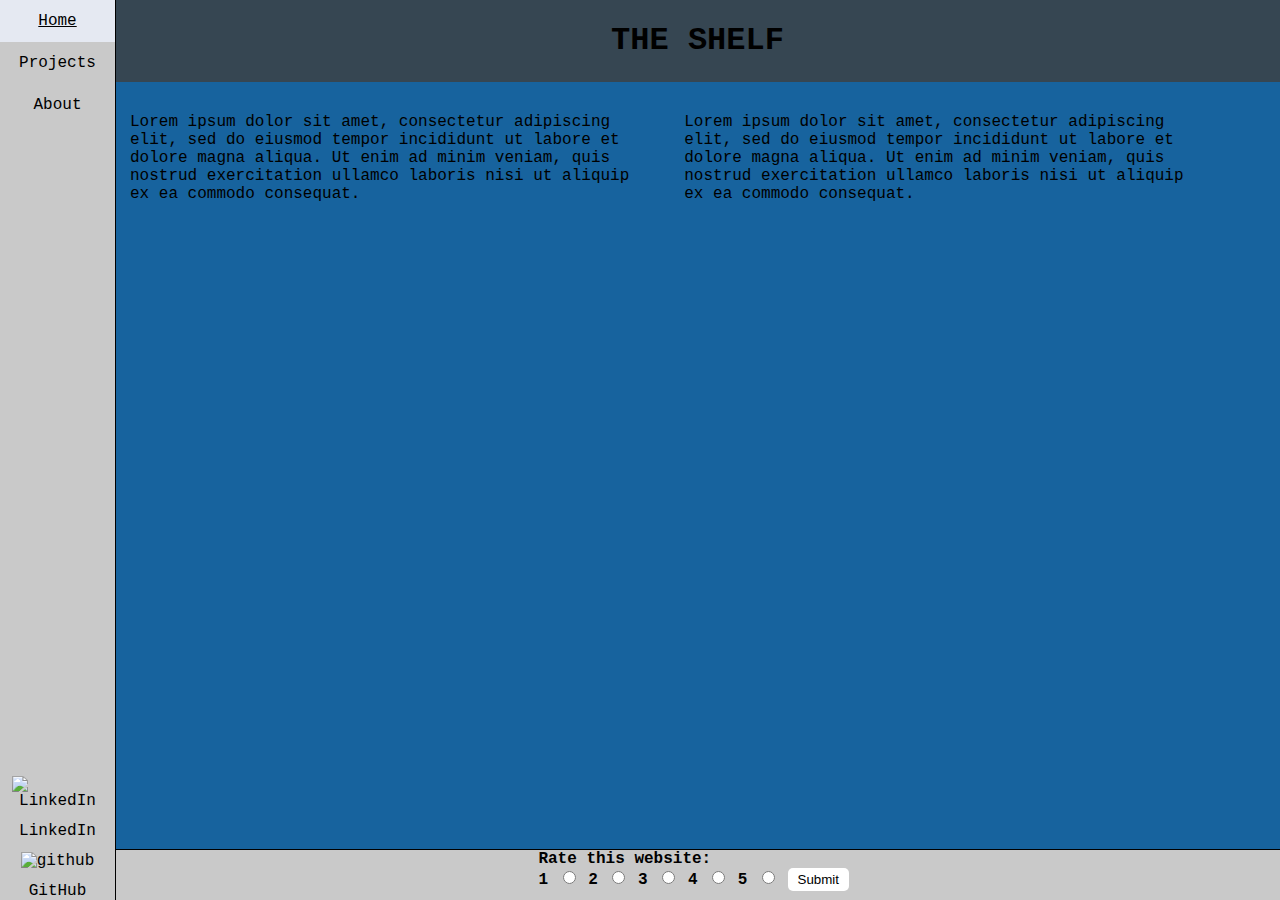
==== about.html @ 6123da2d "Add files via upload" ====
<!DOCTYPE html>
<html lang="en">

<head>
  <meta charset="utf-8" />
  <meta name="viewport" content="width=device-width" />
  <title>Portfolio</title>
  <link href="style.css" rel="stylesheet" type="text/css" />
</head>

<body>
  <div class="menu">
    <!------------------------------------>
    <div class="top-menu">
      <ul>
        <li><a href="index.html">Home</a></li>
        <li><a href="projects.html">Projects</a></li>
        <li><a href="about.html">About</a></li>
      </ul>
    </div>
    <!------------------------------------>
    <div class="bottom-menu">
      <ul>
        <li>
          <a href="https://www.linkedin.com/in/renato-alves88/" target="_blank" rel="noopener noreferrer"><img
              src="https://img.icons8.com/?size=96&id=3869&format=png" alt="LinkedIn" /></a>LinkedIn
        </li>
        <li>
          <a href="https://github.com/renatoalvesjr/" target="_blank" rel="noopener noreferrer"><img
              src="https://img.icons8.com/?size=192&id=nXgKLCSNhAWG&format=png" alt="github" /></a>GitHub
        </li>
      </ul>
    </div>
    <!------------------------------------>
  </div>
  <div class="content">
    <header>
      <h1>The Shelf</h1>
    </header>
    <div class="column">
      <p>
        Lorem ipsum dolor sit amet, consectetur adipiscing elit, sed do eiusmod tempor incididunt ut labore et dolore
        magna aliqua. Ut enim ad minim veniam, quis nostrud exercitation ullamco laboris nisi ut aliquip ex ea commodo
        consequat.
      </p>
    </div>
    <div class="column">
      <p>
        Lorem ipsum dolor sit amet, consectetur adipiscing elit, sed do eiusmod tempor incididunt ut labore et dolore
        magna aliqua. Ut enim ad minim veniam, quis nostrud exercitation ullamco laboris nisi ut aliquip ex ea commodo
        consequat.
      </p>
    </div>
  </div>

  <footer>
    <form class="nota">
      <legend>Rate this website:</legend>
      <label for="rate1">1</label>
      <input type="radio" id="rate1" name="rate">

      <label for="rate2">2</label>
      <input type="radio" id="rate2" name="rate">

      <label for="rate3">3</label>
      <input type="radio" id="rate3" name="rate">

      <label for="rate4">4</label>
      <input type="radio" id="rate4" name="rate">

      <label for="rate5">5</label>
      <input type="radio" id="rate5" name="rate">
      <input type="submit" value="Submit" id="submit-rate">
    </form>
  </footer>
</body>

</html>
---- style.css ----
body {
  margin: 0;
  padding: 0;
  font-family: "Courier New", Courier, monospace;
  background-color: #17639e;
}

.menu {
  width: 115px;
  background-color: #c9c9c9;
  position: fixed;
  height: 100%;
  display: flex;
  overflow: auto;
  text-align: center;
  list-style-type: none;
  flex-direction: column;
  justify-content: space-between;
  border-right: solid black 1px;
}

.menu ul {
  padding: 0;
  margin: 0;
  width: 100%;
}

.menu li a {
  padding: 12px;
  display: block;
  color: #000;
  text-decoration: none;
}

.menu img {
  height: 30px;
  align-items: center;
  justify-content: center;
}

.top-menu li,
.bottom-menu li {
  width: 100%;
}
.menu li{
  transition: 1s all;
}
.menu li:hover {
  background-color: #e5e9f2;
  text-decoration: underline;
}

.content {
  margin: 0;
  padding-left: 0;
  margin-left: 115px;
}

.content header {
  text-transform: uppercase;
  padding: 1px;
  background-color: #364652;
  text-align: center;
}

.column{
  padding: 15px;
  float:left;
  width:45%;
}

footer {
  position: fixed;
  bottom: 0;
  background-color: #c9c9c9;
  border-top: 1px solid black;
  border-left: 1px solid black;
  color: black;
  width: 100%;
  height: 50px;    
  margin-left: 115px;
}

footer label, footer legend{
  display: inline;
  margin: 0;
  padding: 0;
  font-size: 16px;
  font-weight: bold;
}

.nota{
  margin-left: 33%;
}

#submit-rate{
  padding: 4px 10px;
  border: none;
  border-radius: 5px;
  background: white;
}
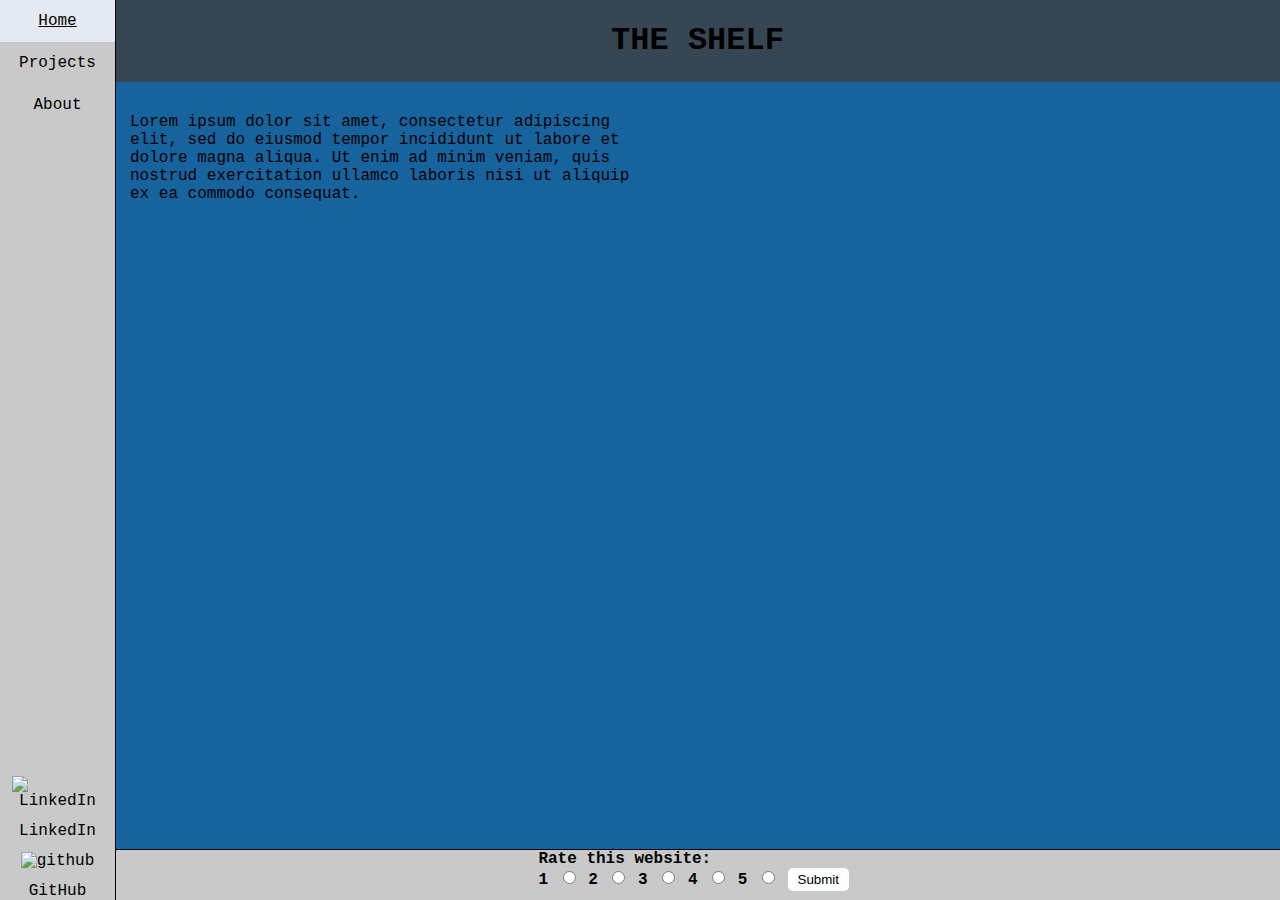
==== commit 04c20a19: "Update about.html" ====
--- a/about.html
+++ b/about.html
@@ -45,11 +45,7 @@
       </p>
     </div>
     <div class="column">
-      <p>
-        Lorem ipsum dolor sit amet, consectetur adipiscing elit, sed do eiusmod tempor incididunt ut labore et dolore
-        magna aliqua. Ut enim ad minim veniam, quis nostrud exercitation ullamco laboris nisi ut aliquip ex ea commodo
-        consequat.
-      </p>
+      <iframe src="https://www.google.com/maps/embed?pb=!1m18!1m12!1m3!1d60080.68420629505!2d-47.99081833573566!3d-19.753337686962286!2m3!1f0!2f0!3f0!3m2!1i1024!2i768!4f13.1!3m3!1m2!1s0x94bad03162627637%3A0x8e83d9edb0f8e15c!2sUberaba%2C%20MG!5e0!3m2!1spt-BR!2sbr!4v1700568935764!5m2!1spt-BR!2sbr" width="600" height="450" style="border:0;" allowfullscreen="" loading="lazy" referrerpolicy="no-referrer-when-downgrade"></iframe>
     </div>
   </div>
 
@@ -75,4 +71,4 @@
   </footer>
 </body>
 
-</html>+</html>
